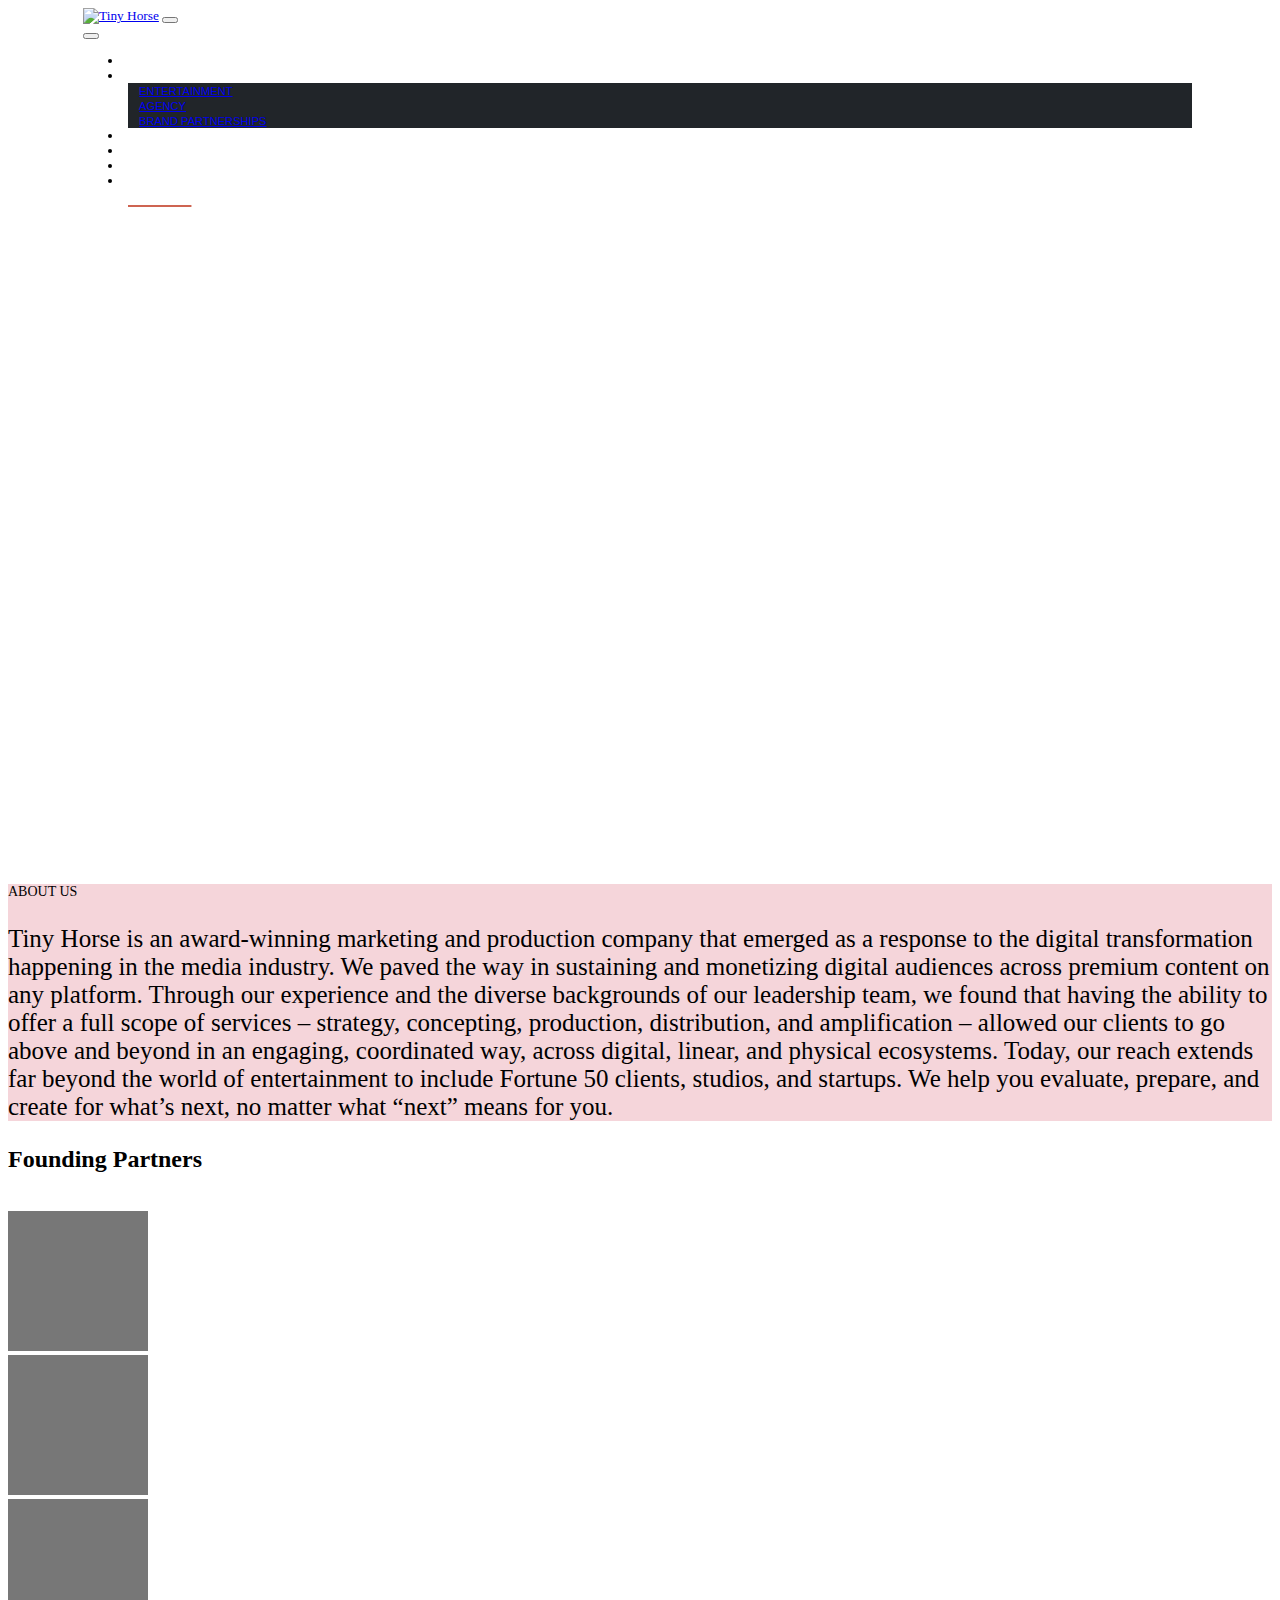
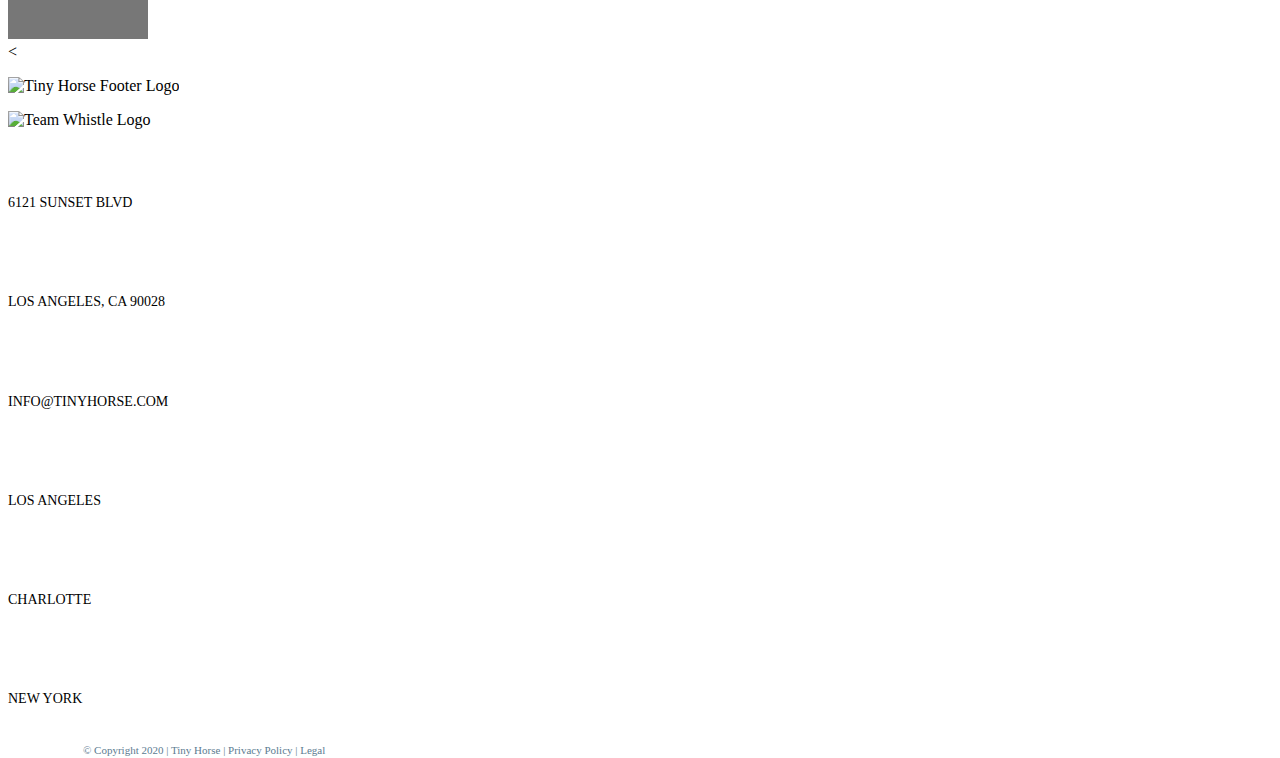
==== about.html @ e57ce8aa "Add files via upload" ====
<!DOCTYPE html>
<html lang="en">
<head>
  <meta charset="UTF-8">
  <meta http-equiv="X-UA-Compatible" content="IE=edge">
  <meta name="viewport" content="width=device-width, initial-scale=1.0">
  <title>About | TINYHORSE </title>
  <link rel="stylesheet" href="https://cdn.jsdelivr.net/npm/bootstrap@4.6.2/dist/css/bootstrap.min.css" integrity="sha384-xOolHFLEh07PJGoPkLv1IbcEPTNtaed2xpHsD9ESMhqIYd0nLMwNLD69Npy4HI+N" crossorigin="anonymous"> 
     <link rel="stylesheet" href="about.css">
     <link rel="stylesheet" href="header.css">
</head>
<body>
  <!-- NAV BAR -->
  <nav class="navbar navbar-expand-md sticky-top navbar-dark bg-dark ">
    <div class="container-fluid">
      <a class="navbar-brand" href="index.html"><img height="44" width="100"
          src="https://cdn.shortpixel.ai/client/q_lossy,ret_img,w_300,h_100/https://tinyhorse.com/wp-content/uploads/2019/04/Tiny-Horse-logo-White-300x138.png"
          alt="Tiny Horse"></a>

      <button class="navbar-toggler" type="button" data-bs-toggle="offcanvas" data-bs-target="#offcanvasDarkNavbar"
        aria-controls="offcanvasDarkNavbar">
        <span class="navbar-toggler-icon"></span>
      </button>
      <div class="offcanvas offcanvas-end text-bg-dark" tabindex="-1" id="offcanvasDarkNavbar"
        aria-labelledby="offcanvasDarkNavbarLabel">
        <div class="offcanvas-header flex-row-reverse">
          <button type="button" class="btn-close btn-close-white" data-bs-dismiss="offcanvas"
            aria-label="Close"></button>
        </div>
        <div class="offcanvas-body">
          <ul class="navbar-nav justify-content-end flex-grow-1 pe-3">
            <li class="nav-item">
              <a class="nav-link" href="index.html">Home</a>
            </li>
            <li class="nav-item dropdown">
              <a class="nav-link dropdown-toggle" href="#" role="button" data-bs-toggle="dropdown"
                aria-expanded="false">
                Work
              </a>
              <ul class="dropdown-menu">
                <li><a class="dropdown-item" href="#">Entertainment</a></li>
                <li><a class="dropdown-item" href="#">Agency</a></li>
                <li><a class="dropdown-item" href="#">Brand Partnerships</a></li>
              </ul>
            </li>
            <li class="nav-item">
              <a class="nav-link" href="about.html">About</a>
            </li>
            <li class="nav-item">
              <a class="nav-link" href="#">Careers</a>
            </li>
            <li class="nav-item">
              <a class="nav-link" href="#">Interns</a>
            </li>
            <li class="nav-item">
              <a class="nav-link active" aria-current="page" href="contact.html">Contact</a>
            </li>
          </ul>
        </div>
      </div>
    </div>
  </nav> <!-- end of NAV BAR-->

  <div class="bgImage">
      <h1 class="message"> We've been here before and we will show you the way.</h1>
 </div>

  <div id="accent-section">
<br>
  <div class="aboutsection">
      <div class="aboutus">
          <p>ABOUT US</p></div>
      <div class="aboutusparagraph">
      <p>Tiny Horse is an award-winning marketing and production company that emerged as a response to the digital transformation happening in the media industry. We paved the way in sustaining and monetizing digital audiences across premium content on any platform. 
        Through our experience and the diverse backgrounds of our leadership team, we found that having the ability to offer a full scope of services – strategy, concepting, production, distribution, and amplification – allowed our clients to go above and beyond in an engaging, coordinated way, across digital, linear, and physical ecosystems. 
        Today, our reach extends far beyond the world of entertainment to include Fortune 50 clients, studios, and startups. We help you evaluate, prepare, and create for what’s next, no matter what “next” means for you. </p>
      </div> 
  </div>

  <div class= "row" id="foundingpartners">
       <p><h2>Founding Partners</h2></p>
       <br>
    <div class="col-lg-1" height= "140" width = "140">
      <svg class="bd-placeholder-img rounded-circle" width="140" height="140" xmlns="http://www.w3.org/2000/svg" role="img" aria-label="Placeholder: 140x140" preserveAspectRatio="xMidYMid slice" focusable="false"><title>Placeholder</title><rect width="100%" height="100%" fill="#777"></rect><text x="50%" y="50%" fill="#777" dy=".3em">140x140</text></svg>
    <div class="col-lg-2" height="140" width="140">
      <svg class="bd-placeholder-img rounded-circle" width="140" height="140" xmlns="http://www.w3.org/2000/svg" role="img" aria-label="Placeholder: 140x140" preserveAspectRatio="xMidYMid slice" focusable="false"><title>Placeholder</title><rect width="100%" height="100%" fill="#777"></rect><text x="50%" y="50%" fill="#777" dy=".3em">140x140</text></svg>
    <div class="col-lg-3" height="140" width="140">
        <svg class="bd-placeholder-img rounded-circle" width="140" height="140" xmlns="http://www.w3.org/2000/svg" role="img" aria-label="Placeholder: 140x140" preserveAspectRatio="xMidYMid slice" focusable="false"><title>Placeholder</title><rect width="100%" height="100%" fill="#777"></rect><text x="50%" y="50%" fill="#777" dy=".3em">140x140</text></svg>
  
      </div>
    </div>
  </div>

  <
    








  <div class="container-fluid bg-dark m-0" id="footer">
    <div class="row">
      <div class="col-md-4 p-5">
        <p><img
            src="https://cdn.shortpixel.ai/client/q_lossy,ret_img/https://tinyhorse.com/wp-content/uploads/2019/04/Tiny-Horse-logo-White-footer.png"
            alt="Tiny Horse Footer Logo" style="margin-bottom: -1em" /></p>
        <p><a style="position: relative; overflow: hidden;"><img style="margin-top: -1em"
              src="https://cdn.shortpixel.ai/client/q_lossy,ret_img/https://tinyhorse.com/wp-content/uploads/2020/06/TeamWhistle.png"
              class="max-w-200" alt="Team Whistle Logo" /></a></p>
      </div>
      <div class="col-md-4 text-bg-dark p-5">
        <br>
        <h6>6121 SUNSET BLVD</h6>
        <br>
        <h6>LOS ANGELES, CA 90028</h6>
        <br>
        <h6>INFO@TINYHORSE.COM</h6>
      </div>
      <div class="col-md-4 text-bg-dark p-5">
        <br>
        <h6>LOS ANGELES</h6>
        <br>
        <h6>CHARLOTTE</h6>
        <br>
        <h6>NEW YORK</h6>
      </div>
    </div>
  </div>
  <footer class="container-fluid bg-dark m-0">
    <div class="container text-bg-dark m-0 p-3"> <span class="copyright">© Copyright 2020 | Tiny Horse | Privacy
        Policy | Legal </span></div>
  </footer>
</body>
</html>
---- about.css ----
/* NAV BAR CSS*/
.navbar {
  padding: 0 40px;
  font-size: smaller;
}
.navbar-nav {
  --bs-nav-link-color: white;
  font-family: 'comfortaa', 'HelveticaNeue', 'Helvetica Neue', 'Helvetica-Neue', Helvetica, Arial, sans-serif;
  text-transform: uppercase;
}
.dropdown-menu {
  color: white;
  background-color:rgb(33,37,41);
  padding:0;
  font-size: 1em;
}
.dropdown-menu li{
  padding: 0 !important;
}

.dropdown-item {
  --bs-dropdown-link-color: white;
  padding: 1em;
  font-size: smaller;
}
.dropdown-item:hover {
  color: white;
  background-color: #5c7c91;
}
.dropdown-toggle::after {
  display: none;
}
.navbar-nav li {
  padding: 0 5px;
}
.offcanvas-body {
  padding: 0;
}
.nav-link:hover {
  color: white;
  text-decoration: underline #ce6451 2px;
  text-underline-offset: 20px;
}

@media (max-width: 768px) {
.nav-link:hover{
  text-decoration: none;
  background-color: #5c7c91;
}
}


/* BACKGROUND IMAGE CSS */
.bgImage {
  background-image: url(https://tinyhorse.com/wp-content/uploads/2019/04/tiny-horse-marketing-strategies.jpg);
  background-repeat: no-repeat;
  height: 650px;
  display: flex;
  align-items: center;
}
.bgImage .container {
  vertical-align: middle;
}
/* ABOUT SECION CSS */

.aboutsection {
  background-color: rgb(245, 213, 218);
}

.message {
  display: flex;
  font-size: 60px;
  font-family: big-caslon-fb,serif;
  width: 50%;
  color: rgb(244, 234, 233);
  margin-bottom: 50px;
  color: white;

}

#accent-section {
  background-repeat: no-repeat;
    background-image: url(https://cdn.shortpixel.ai/client/q_lossy,ret_img/https://tinyhorse.com/wp-content/uploads/2019/04/Tiny-Horse-Agency-Gradient.jpg);
    background-attachment: scroll;
    background-position: center center;
    height: 50px;
}
.aboutus {
  font-size: 14px;
}

.aboutusparagraph {
  font-size: 25px;
  font-family: big-caslon-fb,serif;
  
}

#foundingpartners {
  font-family: big-caslon-fb,serif;
  display: inline;
}
---- header.css ----
.navbar {
    padding: 0 75px;
    font-size: smaller;
}
.navbar-nav {
    --bs-nav-link-color: white;
    font-family: 'comfortaa', 'HelveticaNeue', 'Helvetica Neue', 'Helvetica-Neue', Helvetica, Arial, sans-serif;
    text-transform: uppercase;
}
.dropdown-menu {
    color: white;
    background-color:rgb(33,37,41);
    padding:0;
    font-size: 1em;
}
.dropdown-menu li{
    padding: 0 !important;
}
.nav-link {
    color: white !important;
}

.dropdown-item {
    --bs-dropdown-link-color: white;
    padding: 1em;
}
.dropdown-item:hover {
    color: white;
    background-color: #5c7c91;
}
.dropdown-toggle::after {
    display: none;
}
.navbar-nav li {
    padding: 0 5px;
} 
.nav-link:hover, .active{
    color: white;
    text-decoration: underline #ce6451 2px;
    text-underline-offset: 20px;
}

#footer img {
    width: 200px;
}
#footer h6{
    font-size: 14px;
    font-weight: 400;
}
.copyright {
    font-size: 11px;
    color: #5c7c91;

}
footer {
    padding: 0px 75px !important;
}

@media (max-width: 768px) {
.nav-link:hover{
    text-decoration: none;

}
.nav-item:hover {
    background-color: #5c7c91;
}

.active {
    text-decoration: none;
}
.navbar-nav {
    font-size: 16px;
    height: 100%;
    padding: 0px !important;
    justify-content: center !important;
}
.nav-item a{
    padding: 15px 50px;
}
.offcanvas-body {
    padding: 0px;
}

}
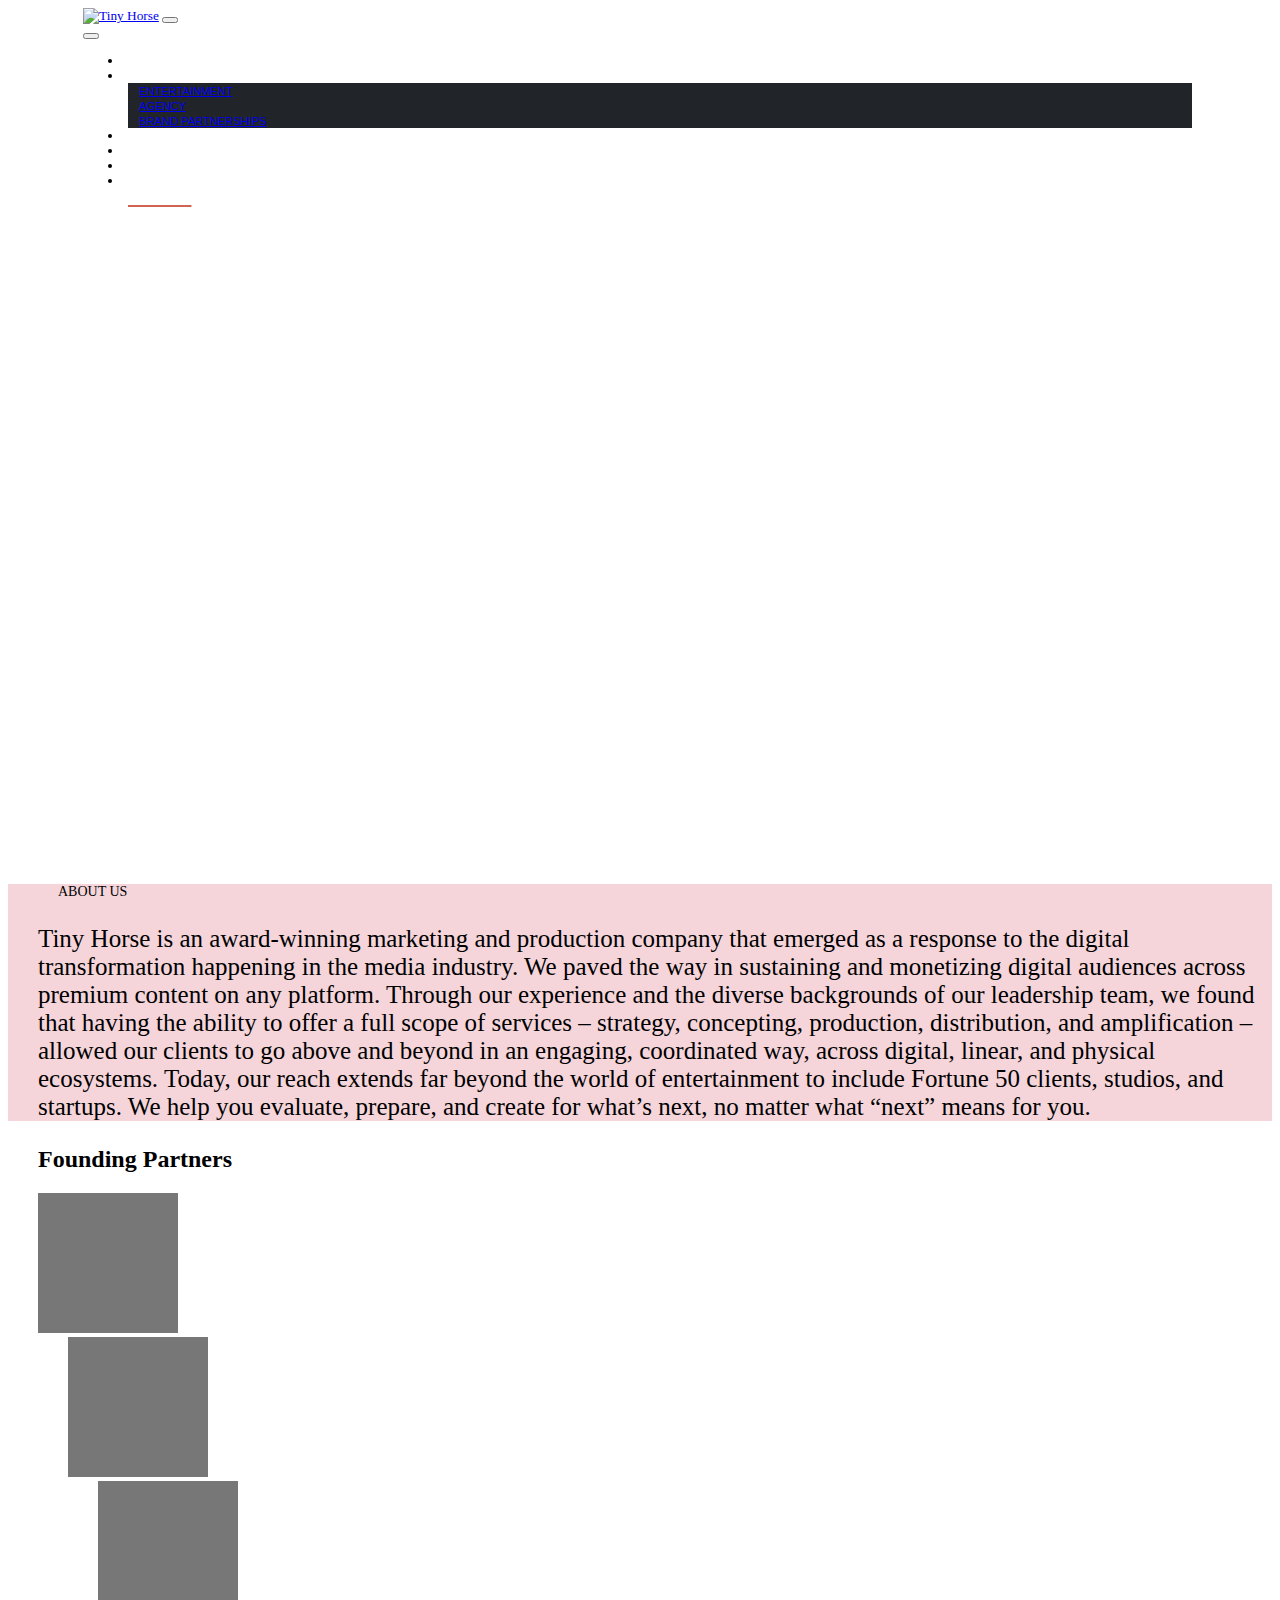
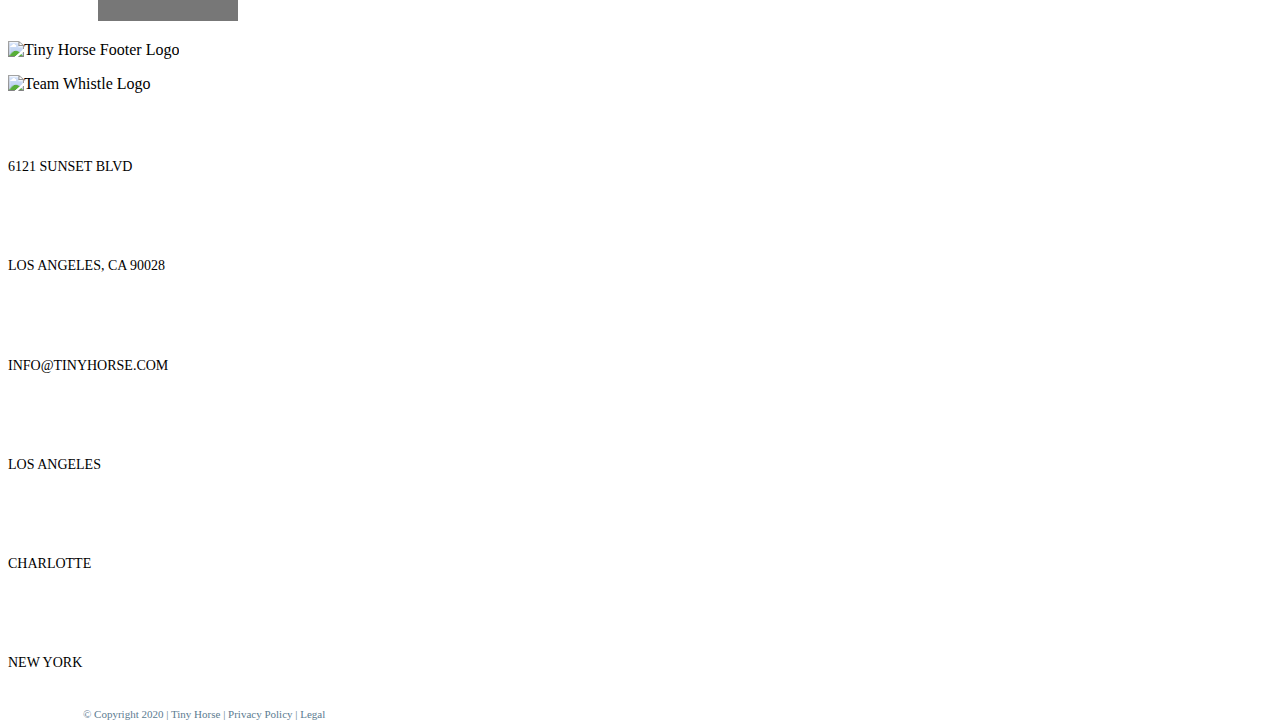
==== commit 475061ba: "committed about section" ====
--- a/about.html
+++ b/about.html
@@ -77,21 +77,24 @@
       </div> 
   </div>
 
-  <div class= "row" id="foundingpartners">
+  <div id="foundingpartners">
        <p><h2>Founding Partners</h2></p>
-       <br>
-    <div class="col-lg-1" height= "140" width = "140">
+       </div>
+       
+    <div class="row-lg-1" height= "140" width = "140">
       <svg class="bd-placeholder-img rounded-circle" width="140" height="140" xmlns="http://www.w3.org/2000/svg" role="img" aria-label="Placeholder: 140x140" preserveAspectRatio="xMidYMid slice" focusable="false"><title>Placeholder</title><rect width="100%" height="100%" fill="#777"></rect><text x="50%" y="50%" fill="#777" dy=".3em">140x140</text></svg>
-    <div class="col-lg-2" height="140" width="140">
+   
+    <div class="row-lg-2" height="140" width="140">
       <svg class="bd-placeholder-img rounded-circle" width="140" height="140" xmlns="http://www.w3.org/2000/svg" role="img" aria-label="Placeholder: 140x140" preserveAspectRatio="xMidYMid slice" focusable="false"><title>Placeholder</title><rect width="100%" height="100%" fill="#777"></rect><text x="50%" y="50%" fill="#777" dy=".3em">140x140</text></svg>
-    <div class="col-lg-3" height="140" width="140">
+    
+      <div class="row-lg-3" height="140" width="140">
         <svg class="bd-placeholder-img rounded-circle" width="140" height="140" xmlns="http://www.w3.org/2000/svg" role="img" aria-label="Placeholder: 140x140" preserveAspectRatio="xMidYMid slice" focusable="false"><title>Placeholder</title><rect width="100%" height="100%" fill="#777"></rect><text x="50%" y="50%" fill="#777" dy=".3em">140x140</text></svg>
   
       </div>
     </div>
   </div>
 
-  <
+  
     
 
 
--- a/about.css
+++ b/about.css
@@ -65,6 +65,7 @@
 
 .aboutsection {
   background-color: rgb(245, 213, 218);
+  
 }
 
 .message {
@@ -73,6 +74,7 @@
   font-family: big-caslon-fb,serif;
   width: 50%;
   color: rgb(244, 234, 233);
+  margin-left: 50px;
   margin-bottom: 50px;
   color: white;
 
@@ -87,15 +89,34 @@
 }
 .aboutus {
   font-size: 14px;
+  margin-left:50px;
 }
 
 .aboutusparagraph {
   font-size: 25px;
   font-family: big-caslon-fb,serif;
+  margin-left:30px;
   
 }
 
 #foundingpartners {
   font-family: big-caslon-fb,serif;
-  display: inline;
+  display: block;
+  align-items: center;
+  margin-left: 30px;
+}
+.row-lg-1 {
+  display: inline-flexbox;
+  margin-left: 30px;
+  justify-content: flex-end;
+}
+
+.row-lg-2 {
+  display: inline-flexbox;
+  margin-left: 30px;
+}
+
+.row-lg-3 {
+  display: inline-flexbox;
+  margin-left: 30px;
 }